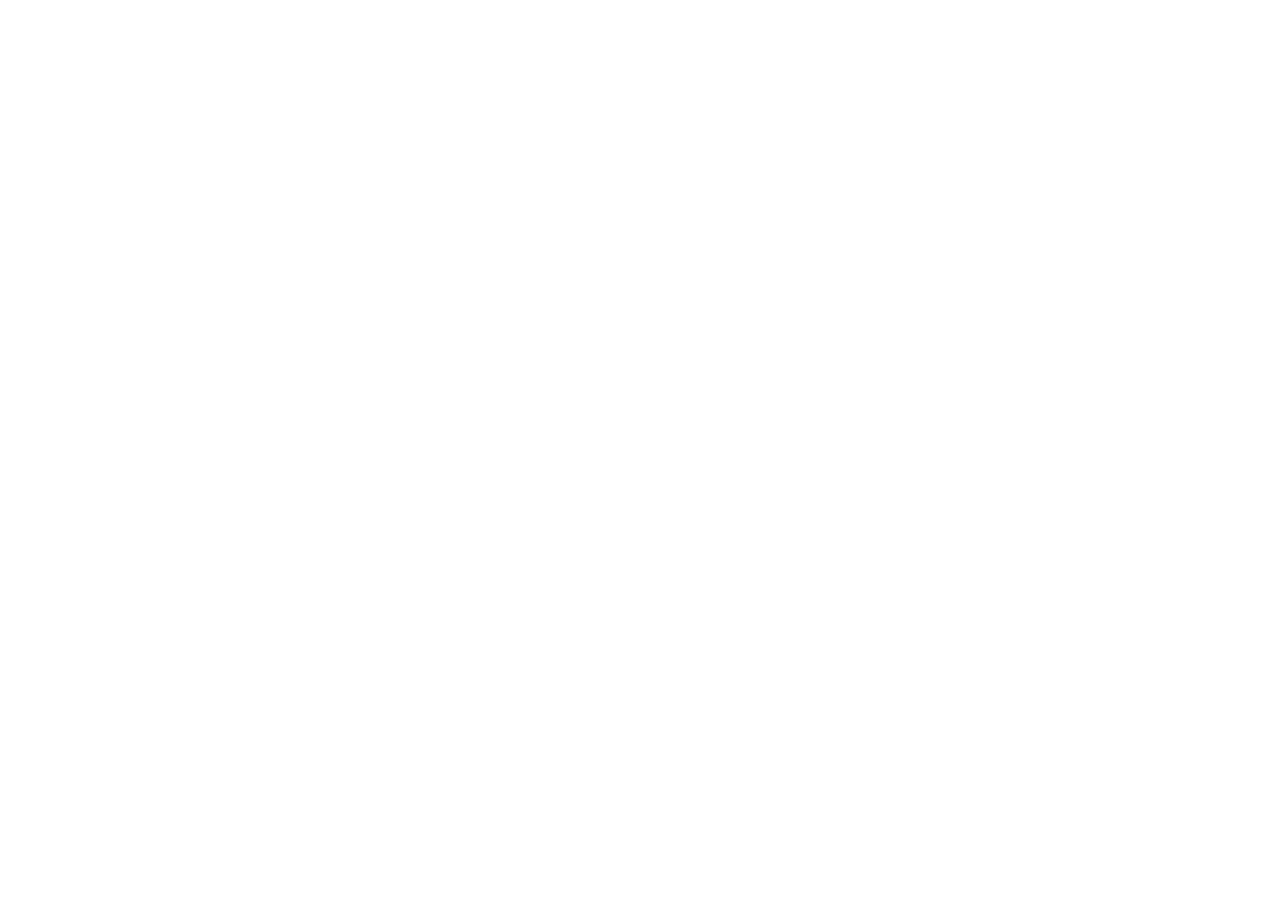
==== index.html @ b95fedc5 "inital commit" ====
<!DOCTYPE html>
<html lang="en">
<head>
  <meta charset="UTF-8">
  <link rel="stylesheet" href="index.css">
  <title>JS30</title>
</head>
<body>
  




<script src="index.js"></script>  
</body>
</html>
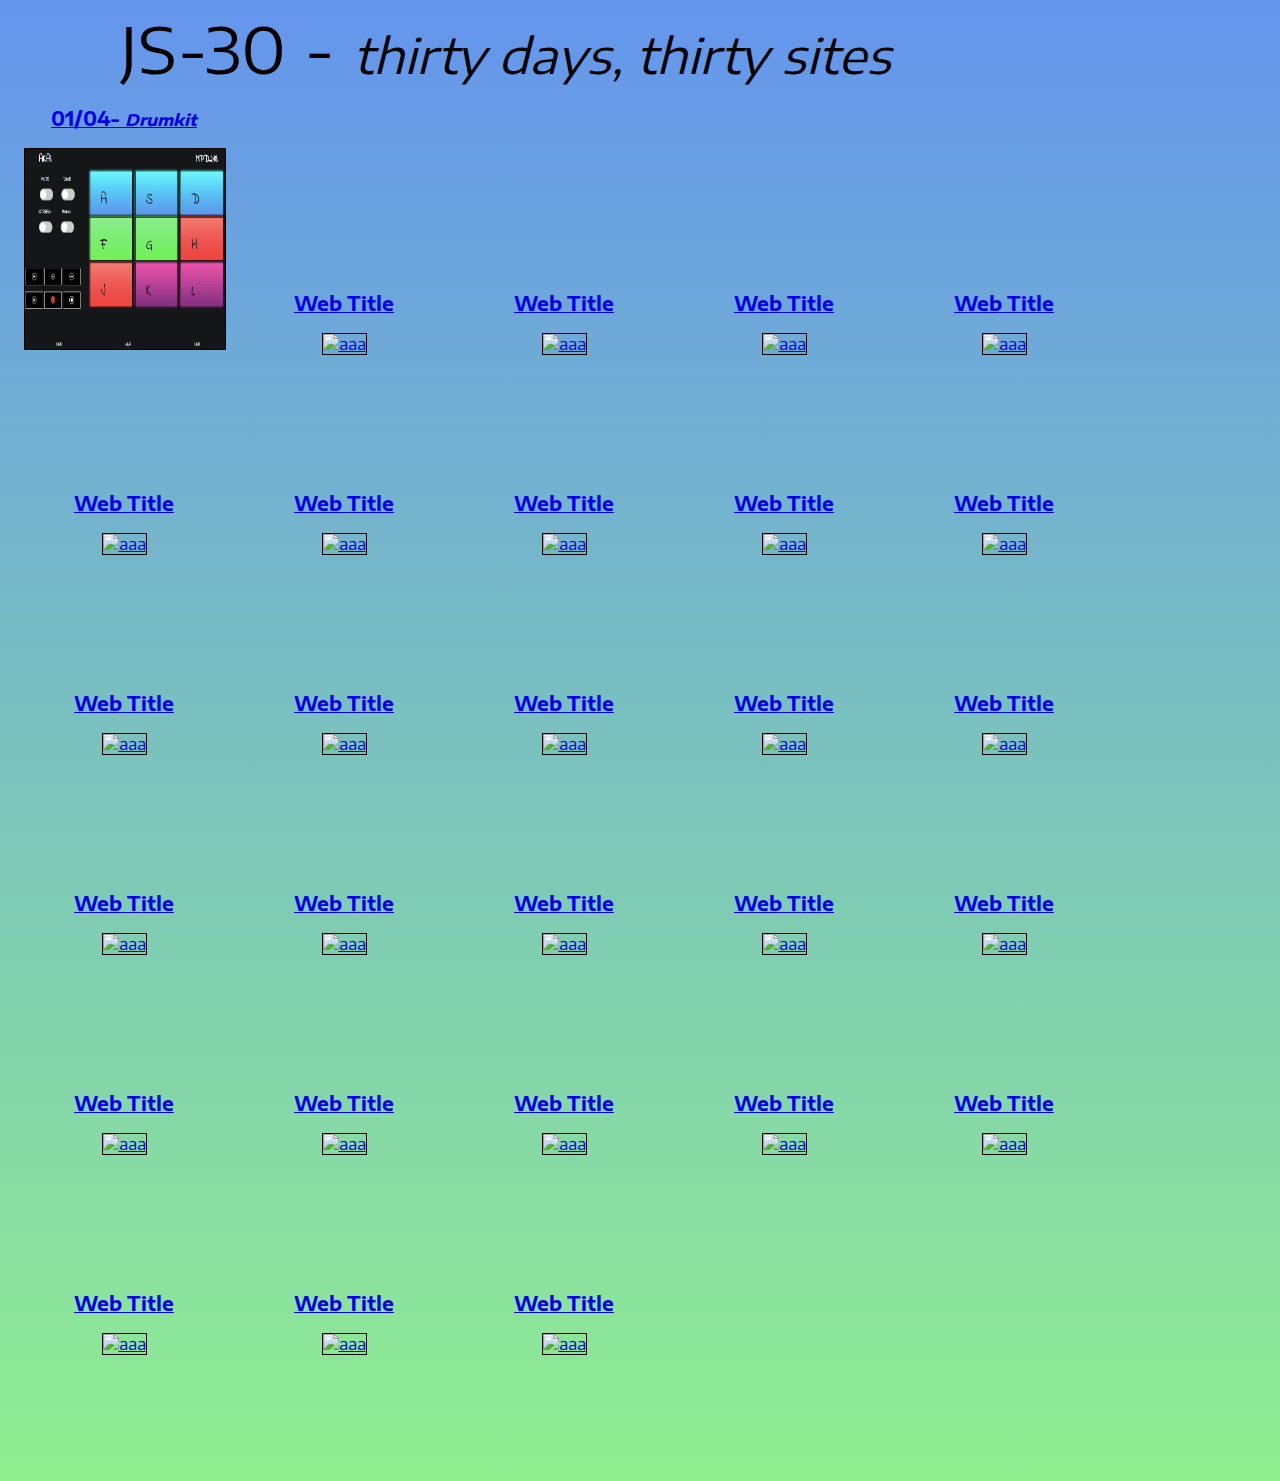
==== commit f223fb2b: "Day 1 done" ====
--- a/index.html
+++ b/index.html
@@ -2,12 +2,131 @@
 <html lang="en">
 <head>
   <meta charset="UTF-8">
+  <link href="https://fonts.googleapis.com/css?family=Encode+Sans+Expanded" rel="stylesheet">
   <link rel="stylesheet" href="index.css">
   <title>JS30</title>
 </head>
 <body>
   
+  <header class="header">JS-30 - 
+    <span class="headerstyle">thirty days, thirty sites</span>
+  </header>
 
+  <section class="body">
+    <a href="./drumkit/drumkit.html" class="websites">
+      <h3>01/04- <span class="website-style">Drumkit</span></h3>
+      <img src="./assets/drumkit.png" alt="aaa" class="website-images">
+    </a>
+    <a href="./drumkit/drumkit.html" class="websites">
+      <h3>Web Title</h3>
+      <img src="http://via.placeholder.com/200x200" alt="aaa" class="website-images">
+    </a>
+    <a href="./drumkit/drumkit.html" class="websites">
+      <h3>Web Title</h3>
+      <img src="http://via.placeholder.com/200x200" alt="aaa" class="website-images">
+    </a>
+    <a href="./drumkit/drumkit.html" class="websites">
+      <h3>Web Title</h3>
+      <img src="http://via.placeholder.com/200x200" alt="aaa" class="website-images">
+    </a>
+    <a href="./drumkit/drumkit.html" class="websites">
+      <h3>Web Title</h3>
+      <img src="http://via.placeholder.com/200x200" alt="aaa" class="website-images">
+    </a>
+    <a href="./drumkit/drumkit.html" class="websites">
+      <h3>Web Title</h3>
+      <img src="http://via.placeholder.com/200x200" alt="aaa" class="website-images">
+    </a>
+    <a href="./drumkit/drumkit.html" class="websites">
+      <h3>Web Title</h3>
+      <img src="http://via.placeholder.com/200x200" alt="aaa" class="website-images">
+    </a>
+    <a href="./drumkit/drumkit.html" class="websites">
+      <h3>Web Title</h3>
+      <img src="http://via.placeholder.com/200x200" alt="aaa" class="website-images">
+    </a>
+    <a href="./drumkit/drumkit.html" class="websites">
+      <h3>Web Title</h3>
+      <img src="http://via.placeholder.com/200x200" alt="aaa" class="website-images">
+    </a>
+    <a href="./drumkit/drumkit.html" class="websites">
+      <h3>Web Title</h3>
+      <img src="http://via.placeholder.com/200x200" alt="aaa" class="website-images">
+    </a>
+    <a href="./drumkit/drumkit.html" class="websites">
+      <h3>Web Title</h3>
+      <img src="http://via.placeholder.com/200x200" alt="aaa" class="website-images">
+    </a>
+    <a href="./drumkit/drumkit.html" class="websites">
+      <h3>Web Title</h3>
+      <img src="http://via.placeholder.com/200x200" alt="aaa" class="website-images">
+    </a>
+    <a href="./drumkit/drumkit.html" class="websites">
+      <h3>Web Title</h3>
+      <img src="http://via.placeholder.com/200x200" alt="aaa" class="website-images">
+    </a>
+    <a href="./drumkit/drumkit.html" class="websites">
+      <h3>Web Title</h3>
+      <img src="http://via.placeholder.com/200x200" alt="aaa" class="website-images">
+    </a>
+    <a href="./drumkit/drumkit.html" class="websites">
+      <h3>Web Title</h3>
+      <img src="http://via.placeholder.com/200x200" alt="aaa" class="website-images">
+    </a>
+    <a href="./drumkit/drumkit.html" class="websites">
+      <h3>Web Title</h3>
+      <img src="http://via.placeholder.com/200x200" alt="aaa" class="website-images">
+    </a>
+    <a href="./drumkit/drumkit.html" class="websites">
+      <h3>Web Title</h3>
+      <img src="http://via.placeholder.com/200x200" alt="aaa" class="website-images">
+    </a>
+    <a href="./drumkit/drumkit.html" class="websites">
+      <h3>Web Title</h3>
+      <img src="http://via.placeholder.com/200x200" alt="aaa" class="website-images">
+    </a>
+    <a href="./drumkit/drumkit.html" class="websites">
+      <h3>Web Title</h3>
+      <img src="http://via.placeholder.com/200x200" alt="aaa" class="website-images">
+    </a>
+    <a href="./drumkit/drumkit.html" class="websites">
+      <h3>Web Title</h3>
+      <img src="http://via.placeholder.com/200x200" alt="aaa" class="website-images">
+    </a>
+    <a href="./drumkit/drumkit.html" class="websites">
+      <h3>Web Title</h3>
+      <img src="http://via.placeholder.com/200x200" alt="aaa" class="website-images">
+    </a>
+    <a href="./drumkit/drumkit.html" class="websites">
+      <h3>Web Title</h3>
+      <img src="http://via.placeholder.com/200x200" alt="aaa" class="website-images">
+    </a>
+    <a href="./drumkit/drumkit.html" class="websites">
+      <h3>Web Title</h3>
+      <img src="http://via.placeholder.com/200x200" alt="aaa" class="website-images">
+    </a>
+    <a href="./drumkit/drumkit.html" class="websites">
+      <h3>Web Title</h3>
+      <img src="http://via.placeholder.com/200x200" alt="aaa" class="website-images">
+    </a>
+    <a href="./drumkit/drumkit.html" class="websites">
+      <h3>Web Title</h3>
+      <img src="http://via.placeholder.com/200x200" alt="aaa" class="website-images">
+    </a>
+    <a href="./drumkit/drumkit.html" class="websites">
+      <h3>Web Title</h3>
+      <img src="http://via.placeholder.com/200x200" alt="aaa" class="website-images">
+    </a>
+    <a href="./drumkit/drumkit.html" class="websites">
+      <h3>Web Title</h3>
+      <img src="http://via.placeholder.com/200x200" alt="aaa" class="website-images">
+    </a>
+    <a href="./drumkit/drumkit.html" class="websites">
+      <h3>Web Title</h3>
+      <img src="http://via.placeholder.com/200x200" alt="aaa" class="website-images">
+    </a>
+
+  </section>
 
 
 
--- a/index.css
+++ b/index.css
@@ -0,0 +1,38 @@
+body{
+  background: linear-gradient(cornflowerblue,lightgreen);
+  margin: 10;
+  padding: 0;
+  font-family: 'Encode Sans Expanded', sans-serif;
+}
+
+.header{
+  font-size: 4rem;
+  margin: auto;
+  margin-left: 7rem;  
+}
+
+.headerstyle{
+  font-style: italic;
+  font-size: 3rem;
+}
+
+.websites{
+  text-align: center;
+  display: inline-block;
+  margin: auto;
+  height: 200px;
+  width: 200px;
+  margin-left: 1rem;
+  
+}
+
+.website-images{
+  height: 200px;
+  width: 200px;
+  border: 1px solid black;
+}
+
+.website-style{
+  font-style: italic;
+  font-size: 1rem;
+}